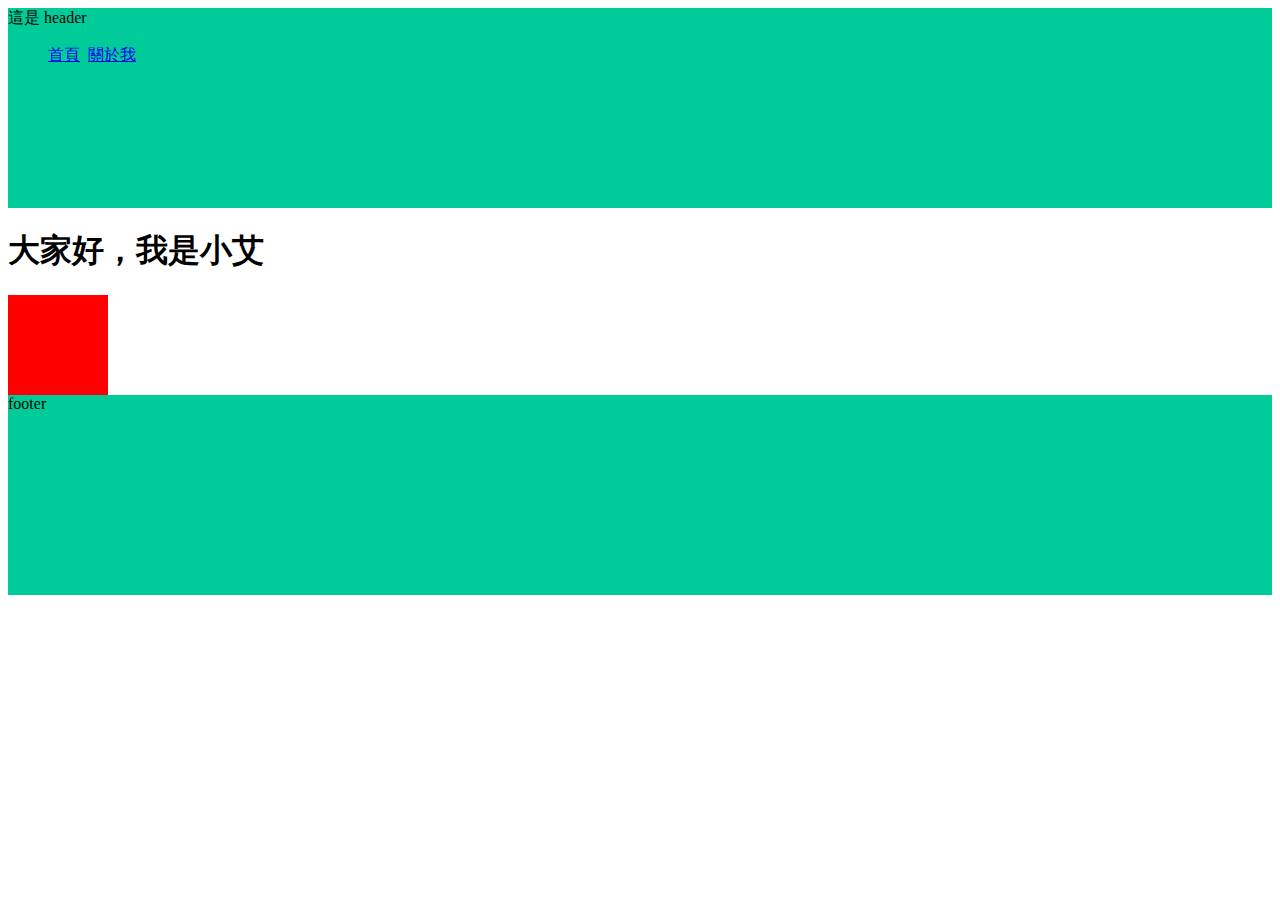
==== about.html @ 22871235 "Update 2022-06-25T11:02:38.322Z" ====
<!DOCTYPE html>
<html lang="en">

<head>
  <meta charset="UTF-8">
  <meta name="viewport" content="width=device-width, initial-scale=1.0">
  <meta http-equiv="X-UA-Compatible" content="ie=edge">
  <title>關於我</title>
  <link rel="stylesheet" href="./assets/style/all.css">
</head>

<body>
  <header class="header">
    這是 header
    <ul class="link-list">
      <li class="link-item"><a href="./index.html">首頁</a></li>
      <li class="link-item"><a href="./about.html">關於我</a></li>
    </ul>
  </header>

  
<h1>
  大家好，我是小艾
</h1>

<div class="box"></div>

  <footer class="footer">
    footer
  </footer>
  <script src="./assets/js/vendors.js"></script>
  <script src="./assets/js/all.js"></script>
</body>

</html>
---- assets/style/all.css ----
.header {
  height: 200px;
  background-color: #00cc99; }

.footer {
  height: 200px;
  background-color: #00cc99; }

.box {
  width: 100px;
  height: 100px;
  background-color: red;
  display: -webkit-box;
  display: -ms-flexbox;
  display: flex;
  -webkit-transition: all 0.5s;
  -o-transition: all 0.5s;
  transition: all 0.5s; }
  .box:hover {
    width: 200px;
    background-color: #00cc99; }

.link-list {
  display: -webkit-box;
  display: -ms-flexbox;
  display: flex;
  -webkit-box-align: center;
      -ms-flex-align: center;
          align-items: center;
  list-style-type: none;
  gap: 8px; }

/*# sourceMappingURL=all.css.map */
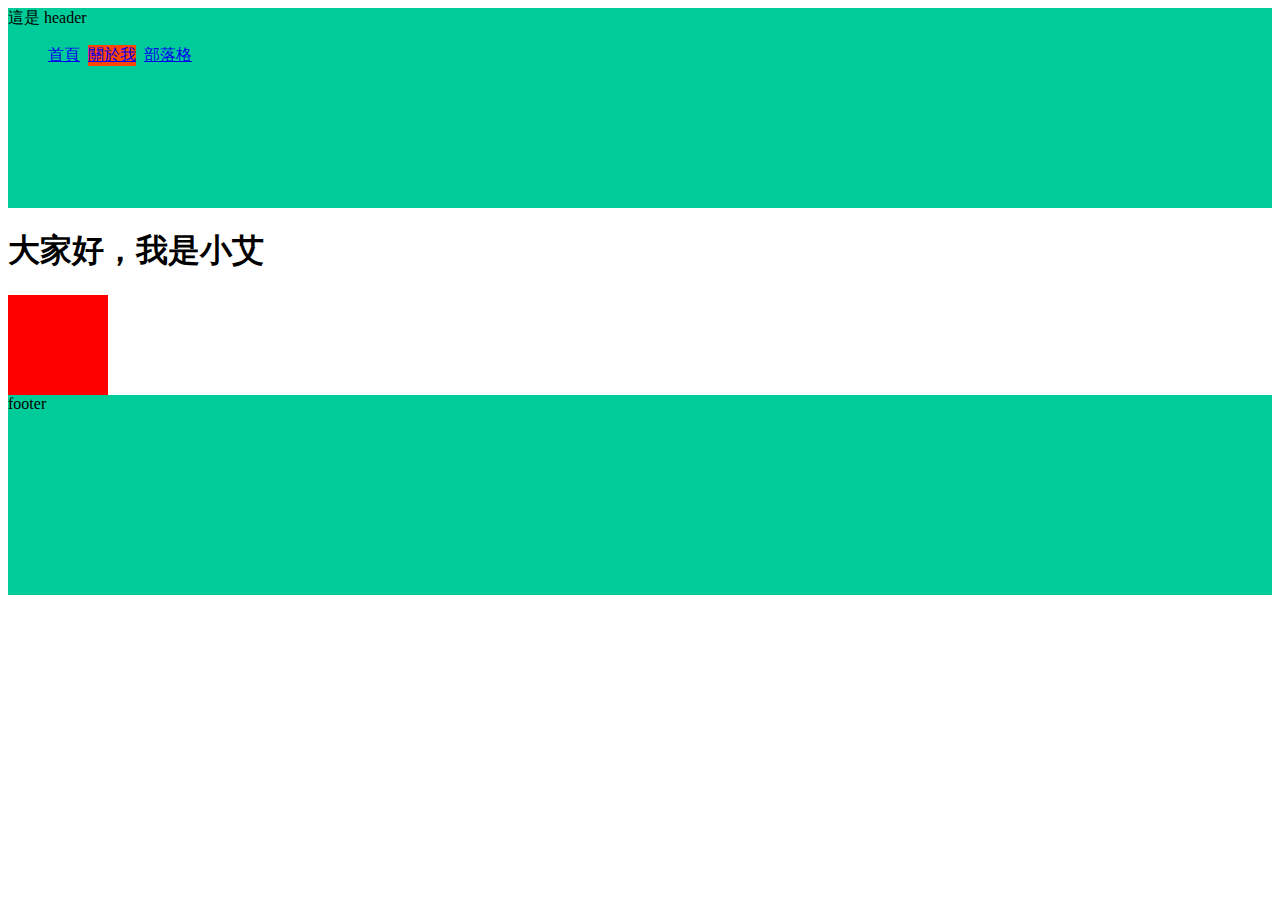
==== commit 0e998be4: "Update 2022-07-25T14:00:41.303Z" ====
--- a/about.html
+++ b/about.html
@@ -13,8 +13,9 @@
   <header class="header">
     這是 header
     <ul class="link-list">
-      <li class="link-item"><a href="./index.html">首頁</a></li>
-      <li class="link-item"><a href="./about.html">關於我</a></li>
+      <li class="link-item "><a href="./index.html">首頁</a></li>
+      <li class="link-item active"><a href="./about.html">關於我</a></li>
+      <li class="link-item "><a href="./blog.html">部落格</a></li>
     </ul>
   </header>
 
--- a/assets/style/all.css
+++ b/assets/style/all.css
@@ -30,4 +30,7 @@
   list-style-type: none;
   gap: 8px; }
 
+.link-item.active {
+  background-color: orangered; }
+
 /*# sourceMappingURL=all.css.map */
